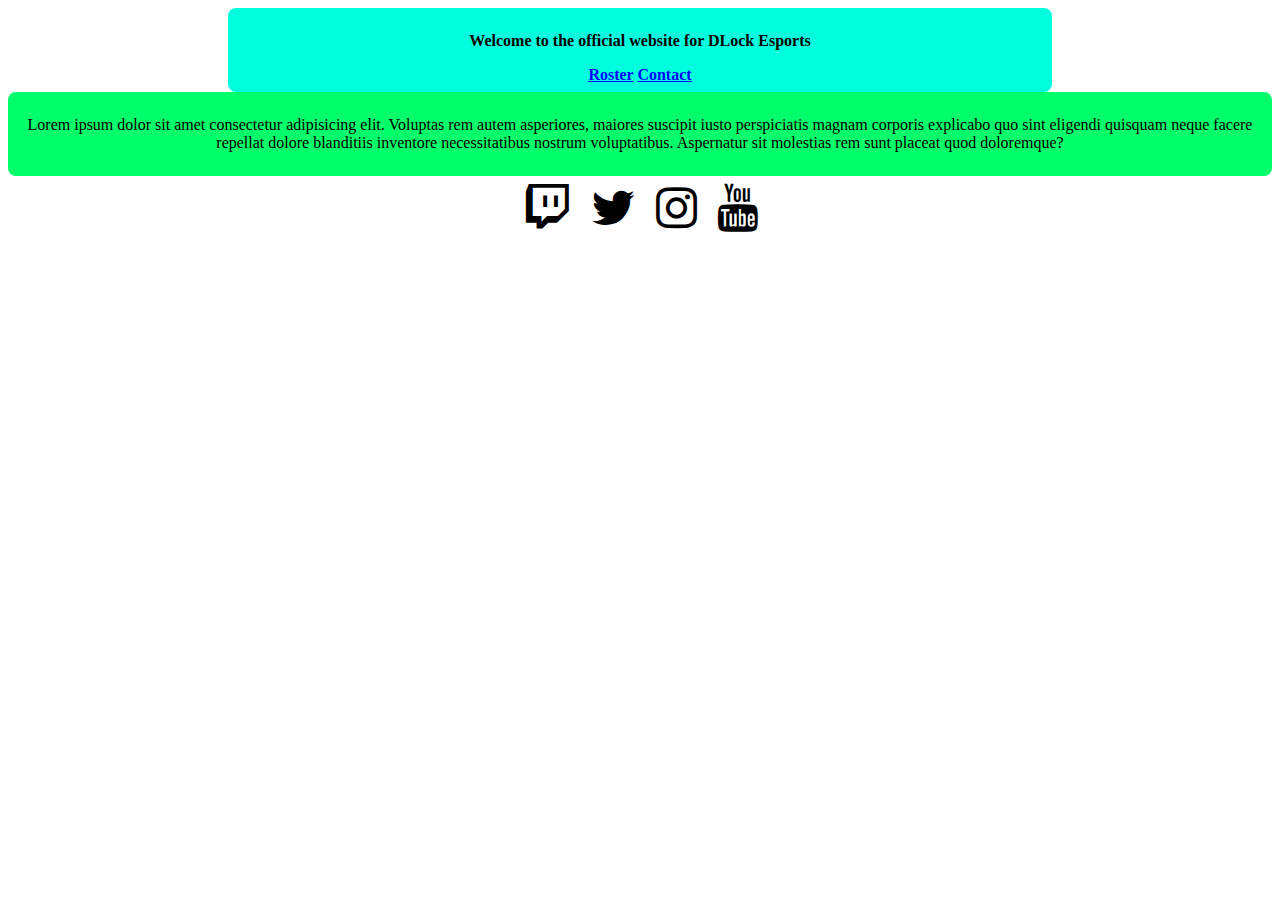
==== index.html @ 9a63a6c5 "Rename DLock-Esports.html to index.html" ====
<!DOCTYPE html>
<html lang="en">
<head>
    <link href="DLock-Esports.css" rel="stylesheet" type="text/css">
    <link rel="stylesheet" href="https://cdnjs.cloudflare.com/ajax/libs/font-awesome/4.7.0/css/font-awesome.min.css">
    <meta charset="UTF-8">
    <meta name="viewport" content="width=device-width, initial-scale=1.0">
    <meta http-equiv="X-UA-Compatible" content="ie=edge">
    <title>DLock Esports</title>
</head>
<body>
    <h1>
        <p>Welcome to the official website for DLock Esports</p>
        <a href="Roster.html">Roster</a>
        <a href="contact.html">Contact</a>
    </h1>
    <div class="content-main">
        <p>Lorem ipsum dolor sit amet consectetur adipisicing elit. Voluptas rem autem asperiores, maiores suscipit
            iusto perspiciatis magnam corporis explicabo quo sint eligendi quisquam neque facere repellat dolore
            blanditiis inventore necessitatibus nostrum voluptatibus. Aspernatur sit molestias rem sunt placeat quod
            doloremque?</p>
    </div>
    <div class="footer">
    <footer>
    <a href="https://twitch.tv/Pugg_DLock" class="fa fa-twitch"></a>
    <a href="https://twitter.com/DlockEsports" class="fa fa-twitter"></a>
    <a href="https://www.instagram.com/dlockesports/" class="fa fa-instagram"></a>
    <a href="https://www.youtube.com/channel/UC6wpw_bbIiWjVd2cPgHtPuQ?" class="fa fa-youtube"></a>
    </footer>
</div>
</body>


</html>
---- DLock-Esports.css ----
body, html {
    background-color: #ffffff;
}
h1 {
    text-align: center;
    font-style: bold;
    font-size: 16px;
    border-radius: 8px;
    background-color: #00ffdd;
    color: #000000;
    padding: 8px;
    margin: 0 220px;
}
.content-main {
    text-align: center;
    font-style: bold;
    font-size: 16px;
    border-radius: 8px;
    background-color: #00ff6a;
    color: #000000;
    padding: 8px;
}
.contact-content {
    text-align: center;
    margin: 0px 585px;
    Background: #00ffdd;
    border-radius: 8px;
}
.contact-content input[type="submit"] {
    color: #000000;
    padding: 16px;
    border-radius: 6px;
}
button {
        background:none!important;
        color: inherit;
        border:none; 
        padding: 0;
        font: inherit;
        border-bottom: 0px solid #444; 
        cursor: pointer;
}
a:link {
    color: #0004ff;
}
a:visited {
    color: #0004ff;
}
a:hover {
    color: #0004ff;
}
a:active {
    color: #0004ff;
}
table {
    font-family: arial, sans-serif;
    border-collapse: collapse;
    width: 100%;
}

td, th {
    border-radius: 8px;
    background-color: #00ffdd;
text-align: left;
padding: 8px;
margin: 16px;
}

tr:nth-child {
background-color: #ffffff;
}

@media screen and (max-width: 750px) {
    header {
        margin: 0 10px;
    }
}
.footer {
    text-align: center;
}
.footer a {
    color: black;
    font-size: 48px;
    margin: 8px;
    text-decoration: none;
}
.footer a:hover {
    opacity: .7;
}
.footer a:active {
    opacity: .7;
}
.footer a:visited {
    color: black;
}
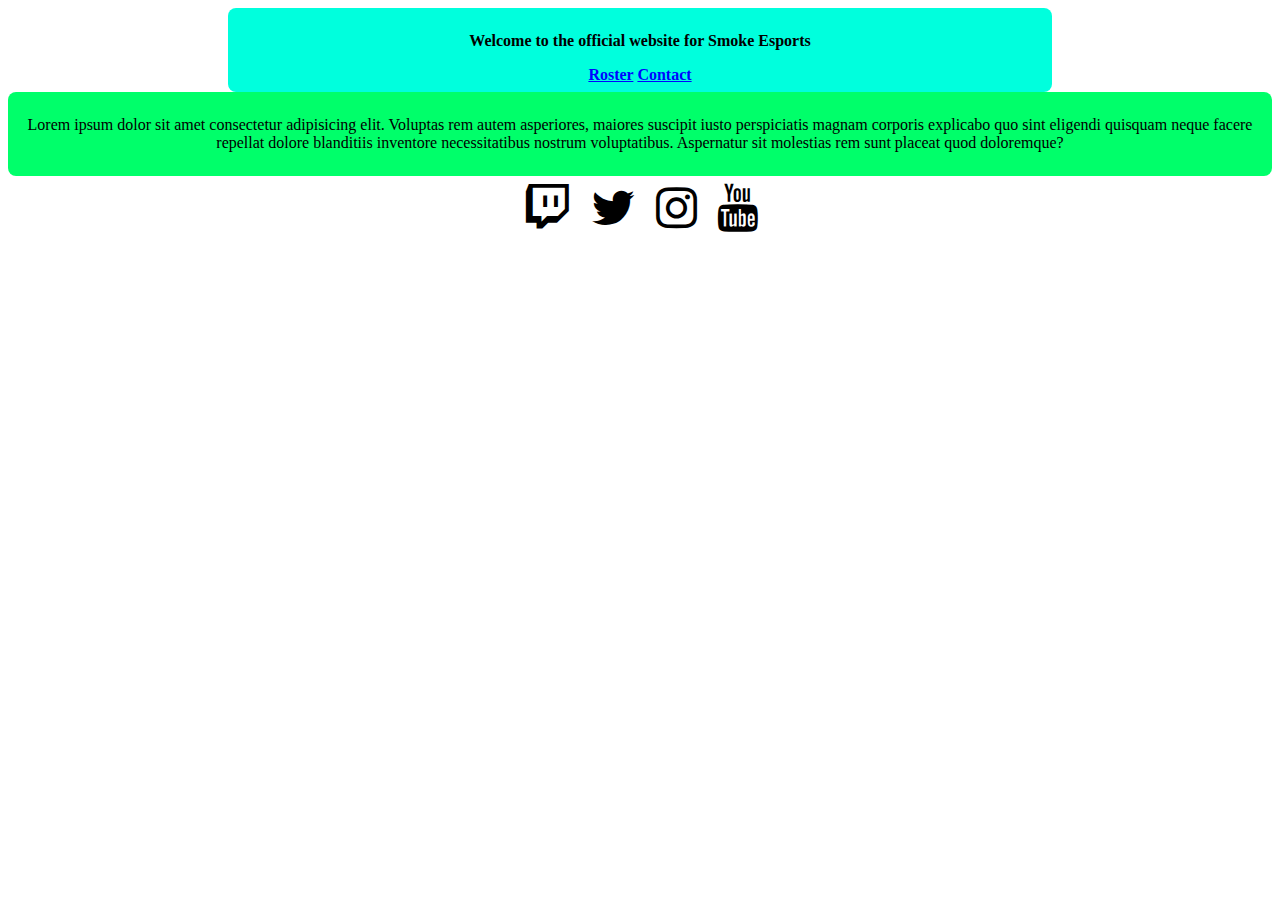
==== commit 29934576: "Update index.html" ====
--- a/index.html
+++ b/index.html
@@ -2,15 +2,16 @@
 <html lang="en">
 <head>
     <link href="DLock-Esports.css" rel="stylesheet" type="text/css">
+    <link rel="shortcut icon" type="image/png" href="favicon.png"/>
     <link rel="stylesheet" href="https://cdnjs.cloudflare.com/ajax/libs/font-awesome/4.7.0/css/font-awesome.min.css">
     <meta charset="UTF-8">
     <meta name="viewport" content="width=device-width, initial-scale=1.0">
     <meta http-equiv="X-UA-Compatible" content="ie=edge">
-    <title>DLock Esports</title>
+    <title>Smoke Esports</title>
 </head>
 <body>
     <h1>
-        <p>Welcome to the official website for DLock Esports</p>
+        <p>Welcome to the official website for Smoke Esports</p>
         <a href="Roster.html">Roster</a>
         <a href="contact.html">Contact</a>
     </h1>
